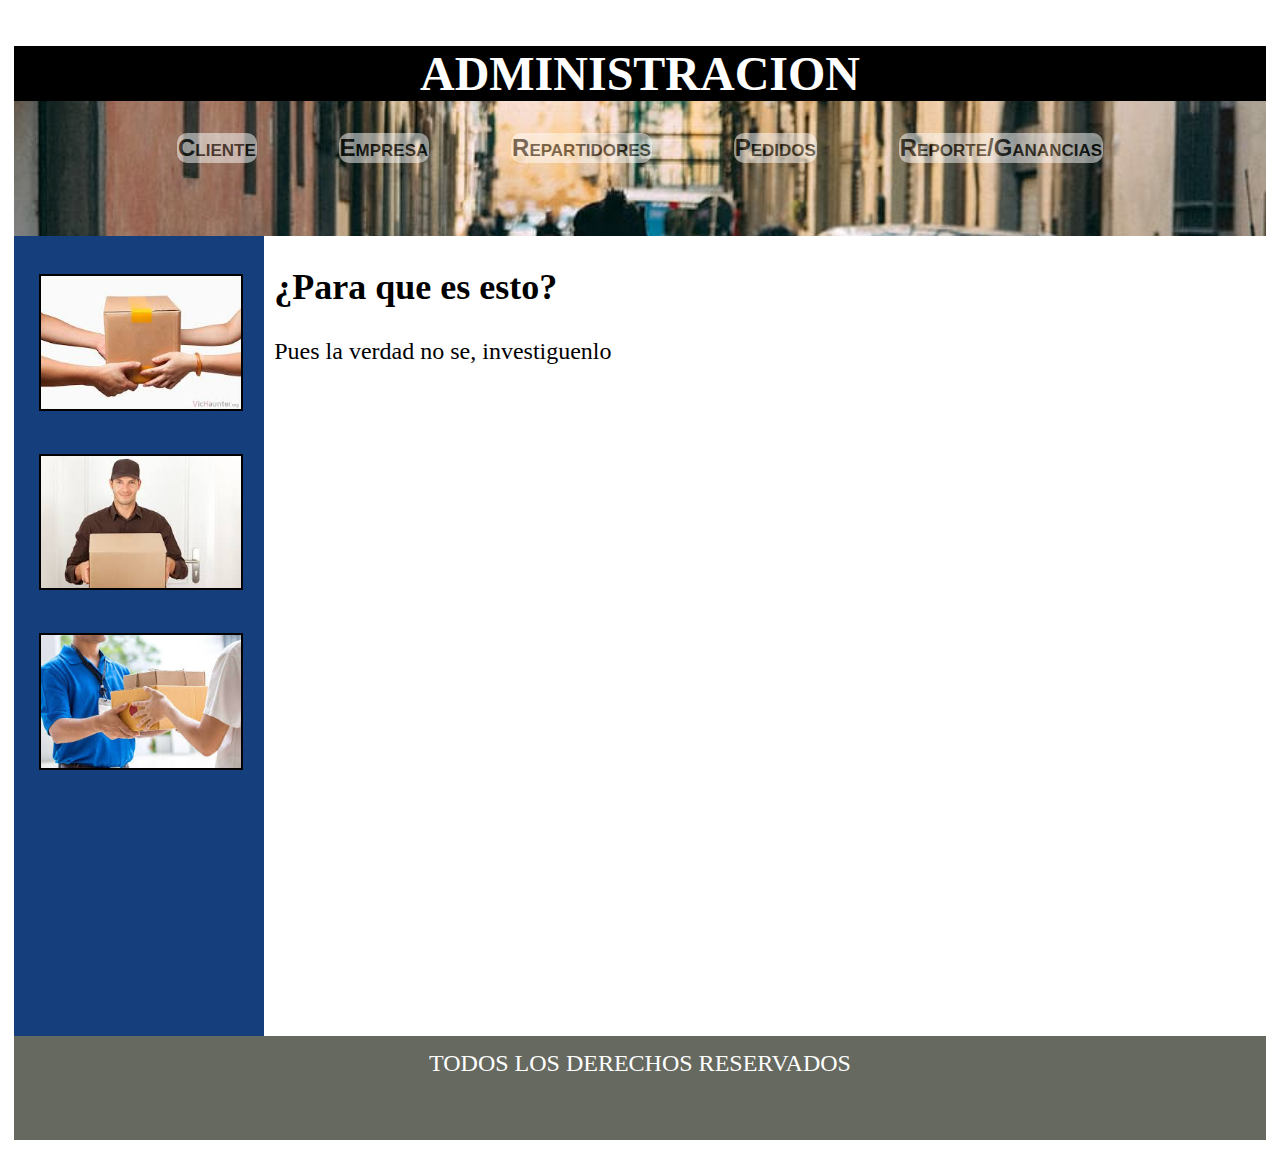
==== index.html @ db870807 "Add files via upload" ====
<!DOCTYPE html>
<html lang="en">
    <head>
        <meta charset="UTF-8">
        <title>PROYECTO WEB</title>
        <link rel="stylesheet" href=" css.css">
        

    </head>
    <body>

        <header>
            <h1>ADMINISTRACION</h1>
            <nav>
                <a href = "cliente.html" class="aa">Cliente</a>
                <a href = "empresa.html" class="aa">Empresa</a>
                <a href = "repartidores.html" class="aa">Repartidores</a>
                <a href = "pedidos.html" class="aa">Pedidos</a>
                <!--<a href = "" onclick="welcome()">Ayuda</a>-->
                <a href = "reporte_de_ganancia.html" class="aa">Reporte/Ganancias</a>
            </nav>
        </header>


        <section >

            <img  src="images (2).jpg"> 
            <br>
            <img src="images (3).jpg"> 
            <br>
            <img src="images (4).jpg"> 
        </section>

        <section class="coso">
            <div >
                <h2> ¿Para que es esto?</h2>

                <p>Pues la verdad no se, investiguenlo</p>

            </div>
            

        </section>
    <footer>TODOS LOS DERECHOS RESERVADOS</footer>

       
    </body>
</html>
---- css.css ----
body{

    margin:1%;
    font-size: 150%;
    padding: 1px;
    padding-bottom: 10px;

}

header{
    background-image: url(Food-Delivery.jpg);
    text-align: center;
    padding-bottom: 15px;
    background-size: 100%;
    height: 175px;
}

h1{
    color: #ffffff;
    background-color: black;
}

nav{
    font-variant: small-caps;
    font-family: Arial, "Times New Roman", serif;
    font-size: 100%;
}



section{

    float:left;
    width:20%;
    height:800px;
    display:block;
    background: rgb(20, 62, 124);


}



img{
    width: 200px;
    height: auto;
    align-items: center;
    margin-left : 10%;
    margin-top: 15%;
    border:black 2px solid;
}
.aa{
    display: inline-block;
    font-weight: bold;
    color:black;
    text-align: center;
    background: white;
    width: 200px;
    padding: 1px;
    text-decoration: none;
    opacity: 0.5;
    border-radius: 10px;
    margin-left : 4%;
    margin-right: 4%;
}
a:hover{
    background: white;
    color:black;
    opacity: 1;
    border-radius: 10px;
}
.coso{
    float:left;
    width:80%;
    height:800px;
    display:block;
    background: white;


}
div{
    padding-left: 10px;
}
table{

    border-spacing: 05;
    border: 3px solid white;
    margin-left: 10%;
    width: 80%;
}
th{
    color:white;
    border: 1px solid greenyellow;
    height: 50px;
    background: #688438;
    border-radius:  7px 7px 0 0;
    font-size: 75%;
    padding: 1px;
}
th:first-child,td:first-child{
    text-align: left;
    padding-left:  10px;
}
tr:hover{
      opacity: 0.8;
 }
tr:nth-child(n){
    text-align: center;
}
td{
    color:black;
    border: 1px solid white;
    height: 50px;
    background: #ceec92;
}
.letrasmayusculas{
    text-transform: uppercase;
}
footer{
    background-color: #666960;
    text-align: center;
    margin-top: 50%;
    
    padding-top: 15%;
    padding-bottom: 5%;
    color: #ffffff;
}
.aa{

    display: inline-block;
font-weight: bold;
color:black;
text-align: center;
background: white;
width: auto;
padding: 1px;
text-decoration: none;
opacity: 0.5;
border-radius: 10px;
margin-left : 3%;
margin-right: 3%;
}
h3{
    color: #ffffff;
}
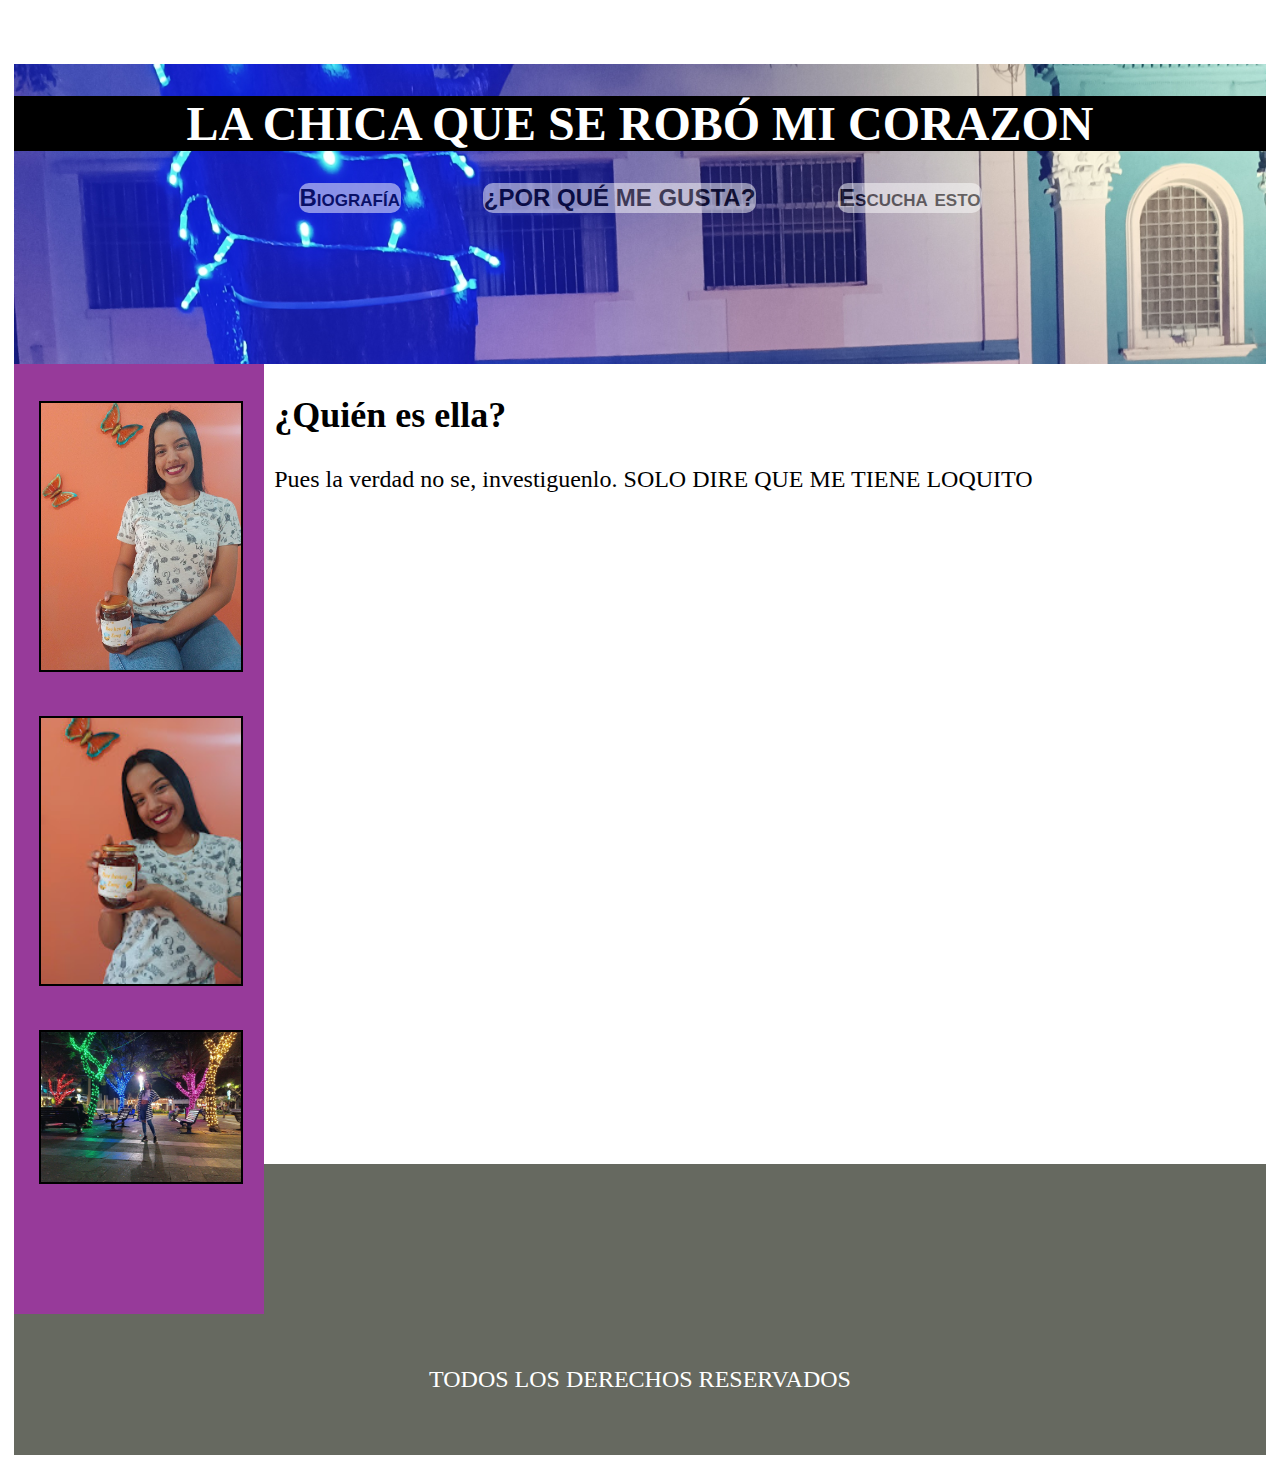
==== commit a3c78652: "ok" ====
--- a/index.html
+++ b/index.html
@@ -2,7 +2,7 @@
 <html lang="en">
     <head>
         <meta charset="UTF-8">
-        <title>PROYECTO WEB</title>
+        <title>LA CHICA MÁS BONITA</title>
         <link rel="stylesheet" href=" css.css">
         
 
@@ -10,32 +10,32 @@
     <body>
 
         <header>
-            <h1>ADMINISTRACION</h1>
+            <h1>LA CHICA QUE SE ROBÓ MI CORAZON</h1>
             <nav>
-                <a href = "cliente.html" class="aa">Cliente</a>
-                <a href = "empresa.html" class="aa">Empresa</a>
-                <a href = "repartidores.html" class="aa">Repartidores</a>
-                <a href = "pedidos.html" class="aa">Pedidos</a>
+                <a href = "cliente.html" class="aa">Biografía</a>
+                <a href = "empresa.html" class="aa">¿POR QUÉ ME GUSTA?</a>
+                
+                
                 <!--<a href = "" onclick="welcome()">Ayuda</a>-->
-                <a href = "reporte_de_ganancia.html" class="aa">Reporte/Ganancias</a>
+                <a href = "https://youtu.be/DRdeAbYihDk" target="_blank" class="aa">Escucha esto</a>
             </nav>
         </header>
 
 
         <section >
 
-            <img  src="images (2).jpg"> 
+            <img  src="ninabonita2.jpg"> 
             <br>
-            <img src="images (3).jpg"> 
+            <img src="ninabonita3.jpg"> 
             <br>
-            <img src="images (4).jpg"> 
+            <img src="ninabonita4.jpg"> 
         </section>
 
         <section class="coso">
             <div >
-                <h2> ¿Para que es esto?</h2>
+                <h2> ¿Quién es ella?</h2>
 
-                <p>Pues la verdad no se, investiguenlo</p>
+                <p>Pues la verdad no se, investiguenlo. SOLO DIRE QUE ME TIENE LOQUITO</p>
 
             </div>
             
--- a/css.css
+++ b/css.css
@@ -9,11 +9,14 @@
 }
 
 header{
-    background-image: url(Food-Delivery.jpg);
+    background-image: url(ninabonita1.jpg);
     text-align: center;
-    padding-bottom: 15px;
+    image-rendering: auto;
+    padding-bottom: 50px;
     background-size: 100%;
-    height: 175px;
+    height: 250px;
+    margin-top: 50px;
+    overflow: hidden;
 }
 
 h1{
@@ -33,9 +36,9 @@
 
     float:left;
     width:20%;
-    height:800px;
+    height:950px;
     display:block;
-    background: rgb(20, 62, 124);
+    background: rgb(151, 58, 154);
 
 
 }
@@ -75,6 +78,15 @@
     width:80%;
     height:800px;
     display:block;
+    background: white;
+
+
+}
+.coso2{
+   
+    width:50%;
+    float: inline-end;
+    display:auto;
     background: white;
 
 
@@ -122,7 +134,7 @@
     text-align: center;
     margin-top: 50%;
     
-    padding-top: 15%;
+    padding-top: 30%;
     padding-bottom: 5%;
     color: #ffffff;
 }
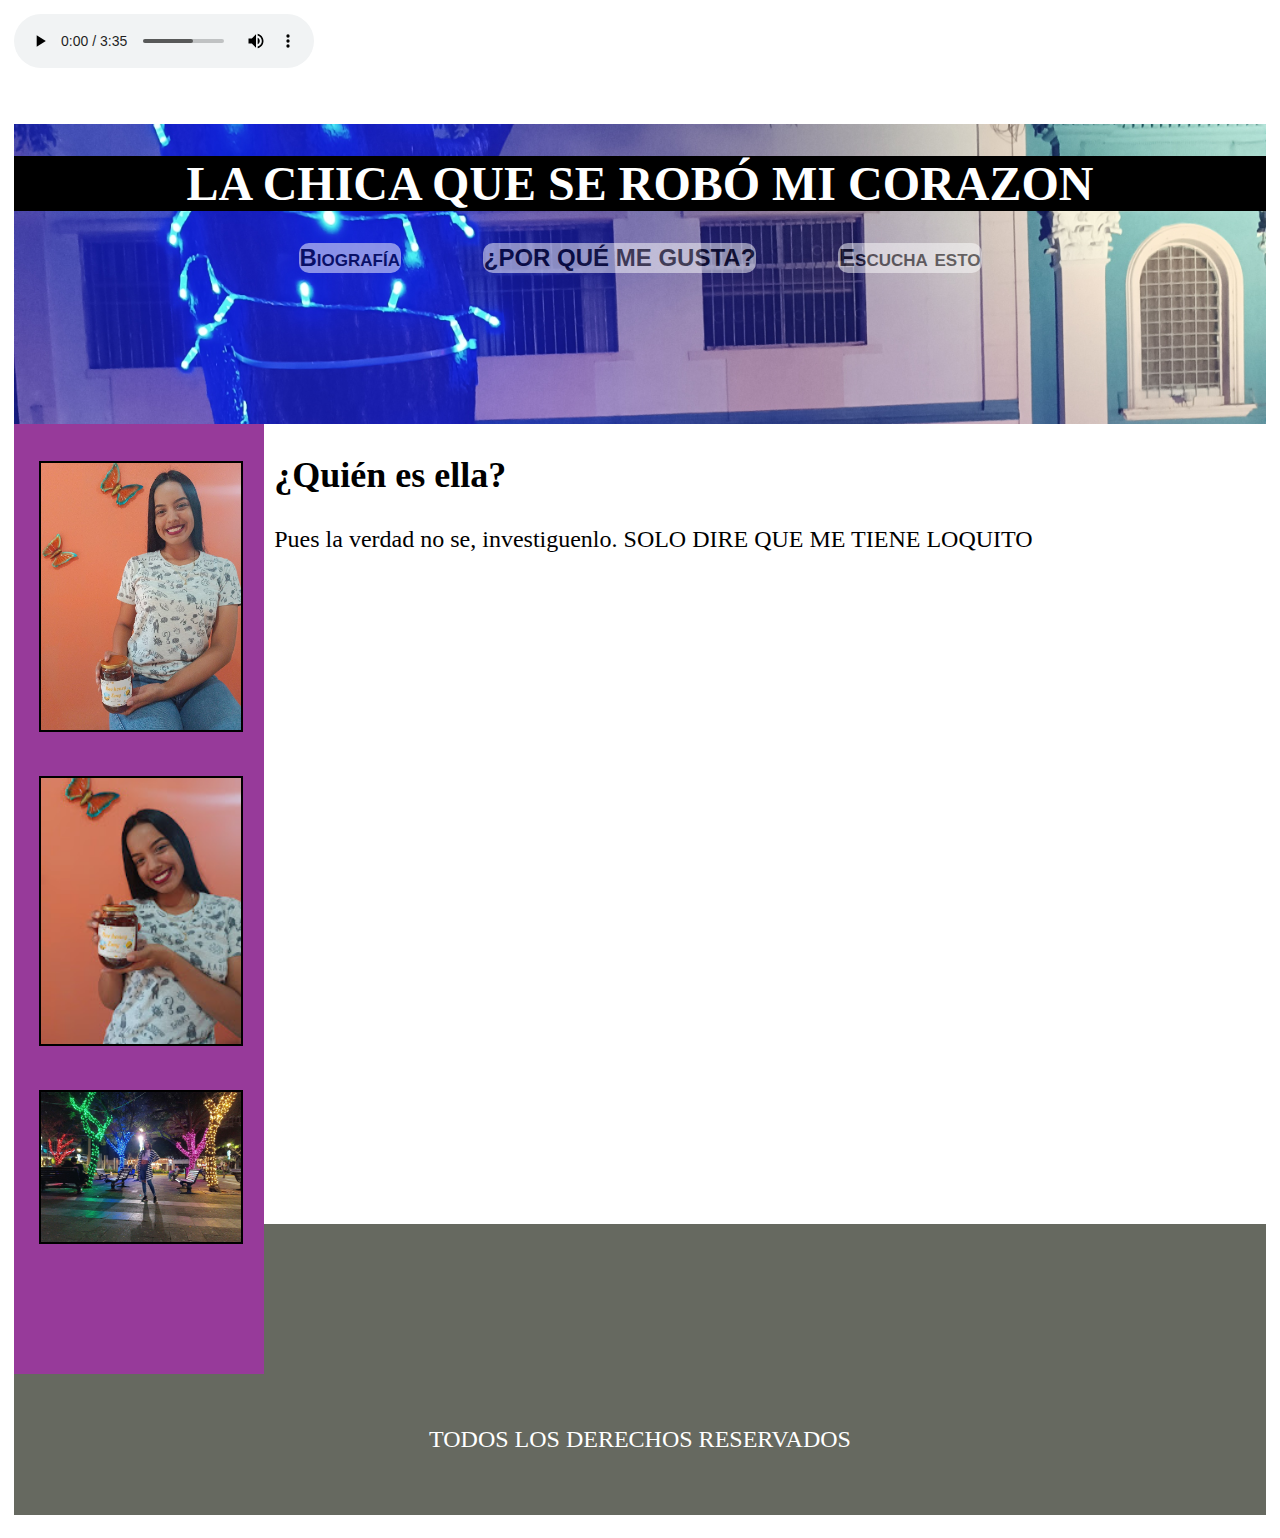
==== commit cf3dd612: "ok" ====
--- a/index.html
+++ b/index.html
@@ -8,7 +8,10 @@
 
     </head>
     <body>
-
+        <audio controls autoplay loop preload="auto">
+            <source src="cancionnina.mp3" type="audio/mp3">
+                
+        </audio>
         <header>
             <h1>LA CHICA QUE SE ROBÓ MI CORAZON</h1>
             <nav>
